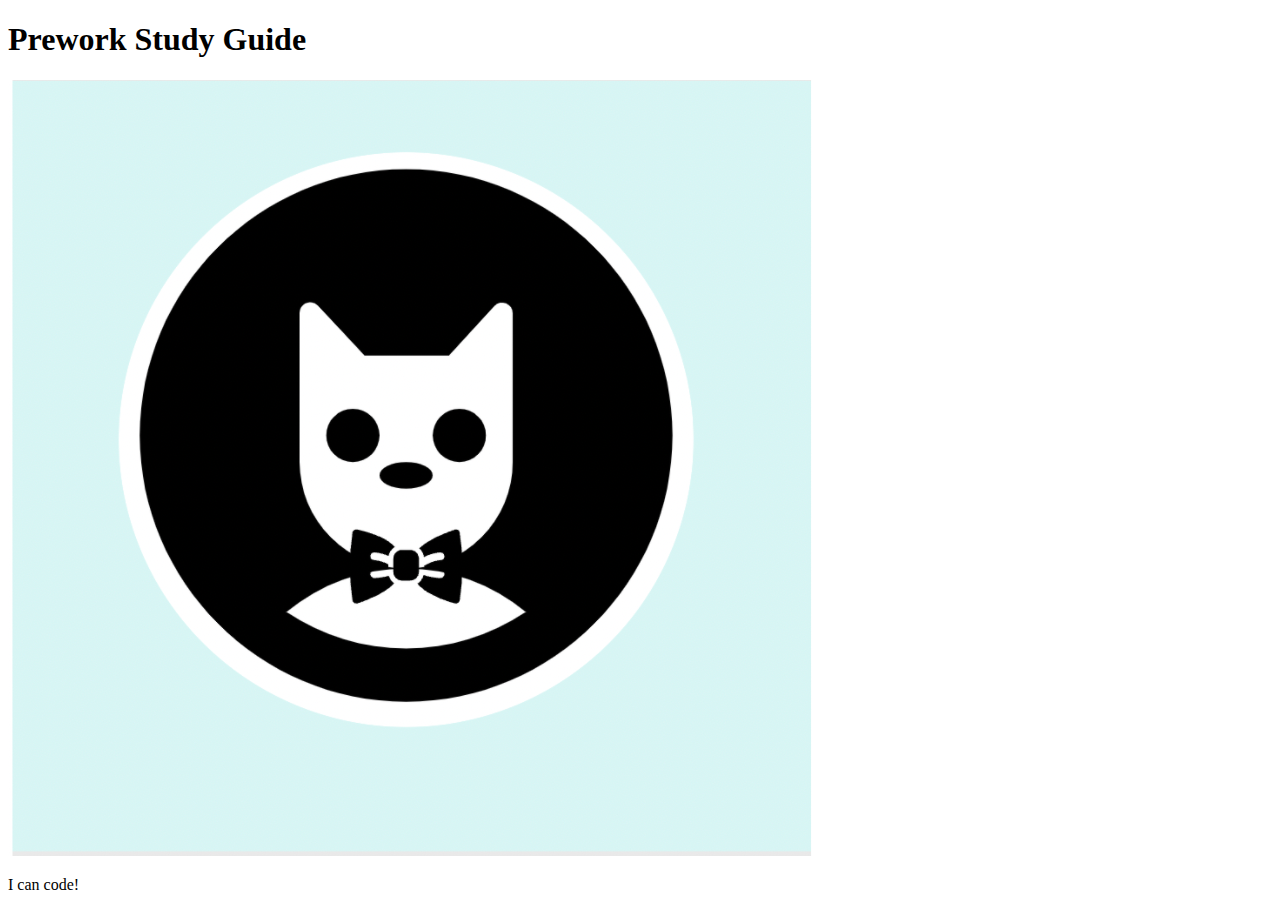
==== prework-study-guide/index.html @ 6fad0e53 "fixed bug in html file header" ====
<!DOCTYPE html>
<html lang="en">
  <head>
    <meta charset="UTF-8" />
    <meta http-equiv="X-UA-Compatible" content="IE=edge" />
    <meta name="viewport" content="width=device-width, initial-scale=1.0" />
    <title>Prework Study Guide</title>
  </head>
  <body>
    <header id="header">
      <h1>Prework Study Guide</h1>
      <img src="./assets/bowtie-cat.png" alt="Profile image of cat wearing a bow tie." />
    </header>
    <main>
      <!-- Student code goes here -->
    </main>

    <footer>
      <p>I can code!</p>
    </footer>
  </body>
</html>
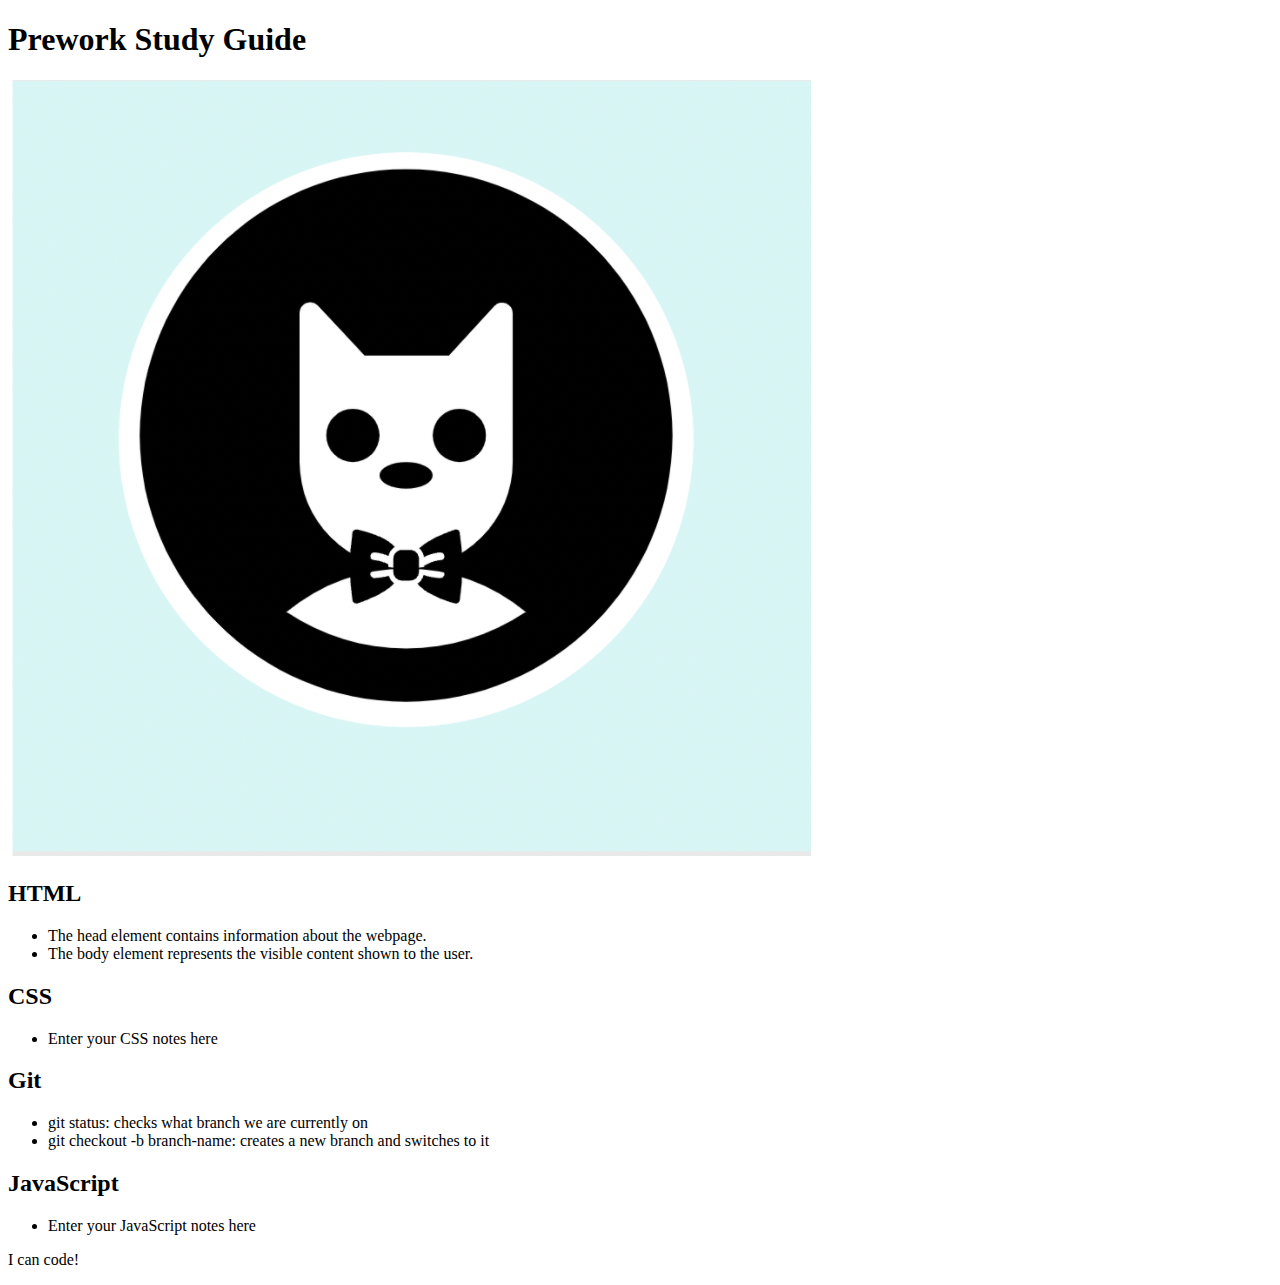
==== commit 72f2228f: "added code to HTML file" ====
--- a/prework-study-guide/index.html
+++ b/prework-study-guide/index.html
@@ -12,7 +12,43 @@
       <img src="./assets/bowtie-cat.png" alt="Profile image of cat wearing a bow tie." />
     </header>
     <main>
-      <!-- Student code goes here -->
+      <section class="card" id="html-section">
+       
+        <h2>HTML</h2>
+        <ul>
+          <li>The head element contains information about the webpage.</li>
+          <li>The body element represents the visible content shown to the user.</li>
+        </ul>
+
+      </section>
+   
+      <section class="card" id="css-section">
+        
+        <h2>CSS</h2>
+        <ul>
+          <li>Enter your CSS notes here</li>
+        </ul>
+   
+      </section>
+   
+      <section class="card" id="git-section">
+
+        <h2>Git</h2>
+        <ul>
+          <li>git status: checks what branch we are currently on</li>
+          <li>git checkout -b branch-name: creates a new branch and switches to it</li>
+        </ul>
+   
+      </section>
+   
+      <section class="card" id="javascript-section">
+
+        <h2>JavaScript</h2>
+        <ul>
+          <li>Enter your JavaScript notes here</li>
+        </ul>
+   
+      </section>
     </main>
 
     <footer>
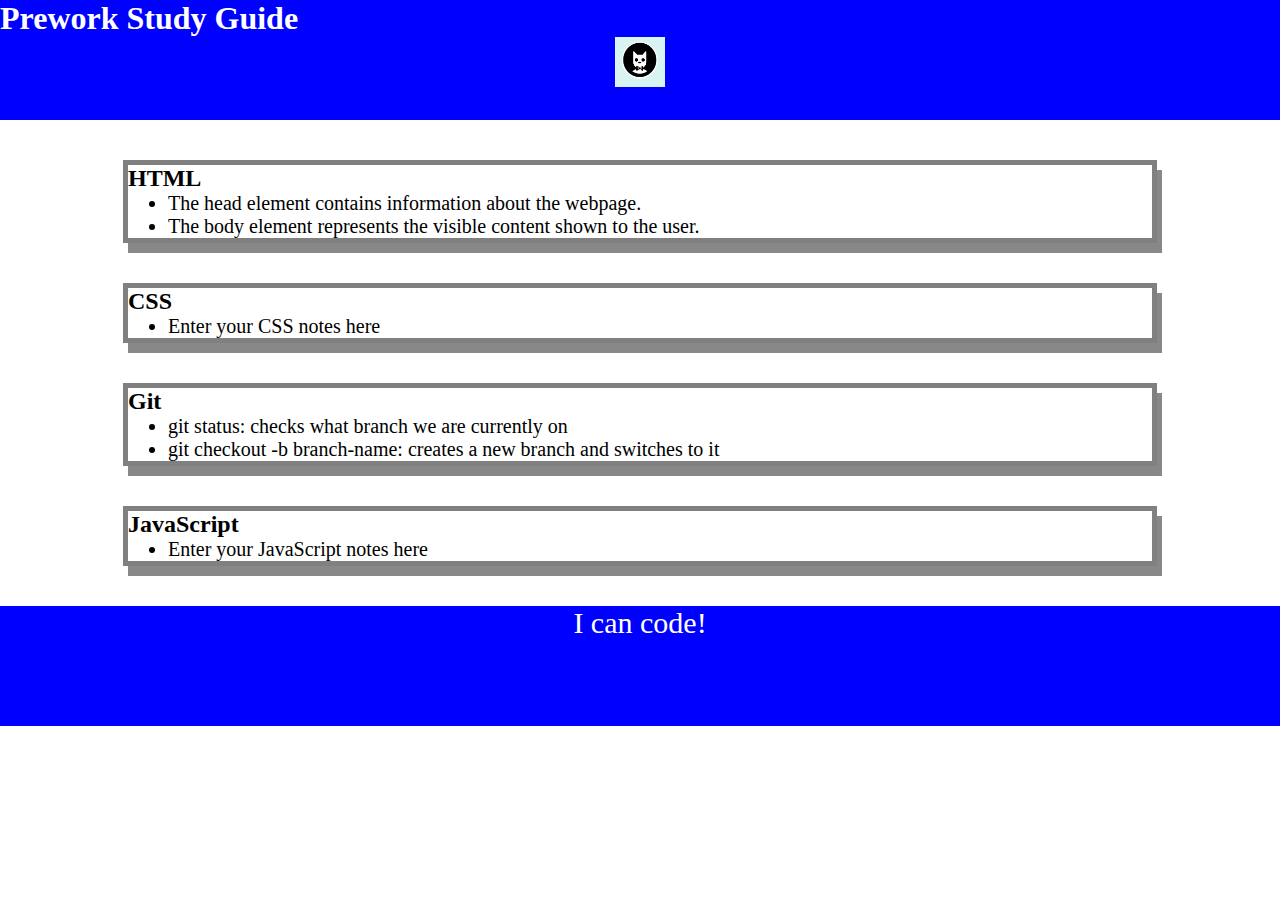
==== commit 701d7fc8: "added CSS to project" ====
--- a/prework-study-guide/index.html
+++ b/prework-study-guide/index.html
@@ -4,6 +4,7 @@
     <meta charset="UTF-8" />
     <meta http-equiv="X-UA-Compatible" content="IE=edge" />
     <meta name="viewport" content="width=device-width, initial-scale=1.0" />
+    <link rel="stylesheet" href="./assets/style.css">
     <title>Prework Study Guide</title>
   </head>
   <body>
--- a/prework-study-guide/assets/style.css
+++ b/prework-study-guide/assets/style.css
@@ -0,0 +1,36 @@
+* {
+    margin: 0;
+    padding: 0;
+}
+
+header,
+footer {
+    width: 100%;
+    height: 120px;
+    background-color: blue;
+    color: white;
+}
+
+img {
+    display: block;
+    height: 50px;
+    width: 50px;
+    margin-left: auto;
+    margin-right: auto;
+}
+
+ul {
+    padding-left: 40px;
+    font-size: 20px;
+}
+
+p {
+    text-align: center;
+    font-size: 30px;
+  }
+  .card {
+    width: 80%;
+    margin: 40px auto;
+    border: 5px solid gray;
+    box-shadow: 5px 10px #888888;
+  }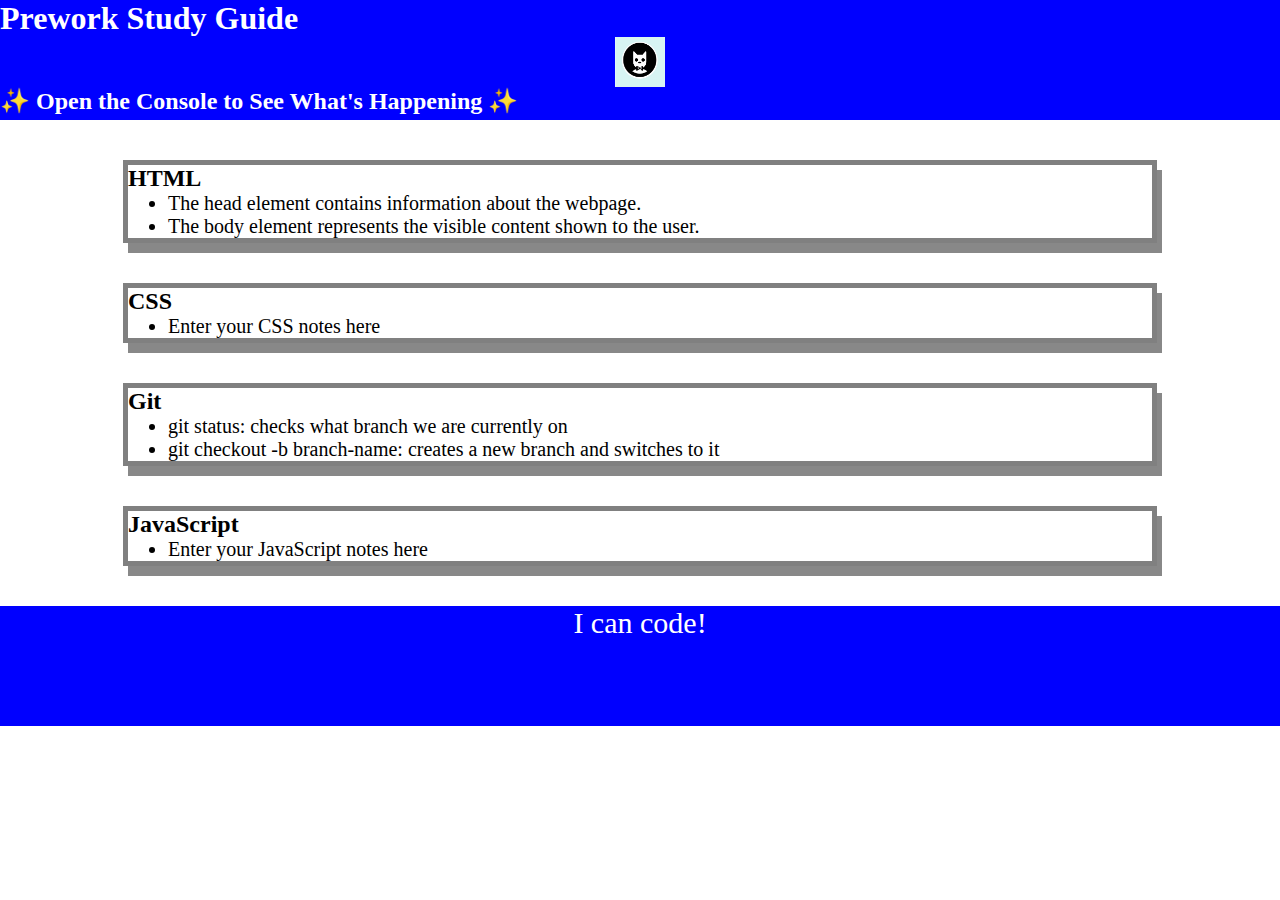
==== commit 55509f81: "<your message here>" ====
--- a/prework-study-guide/index.html
+++ b/prework-study-guide/index.html
@@ -11,6 +11,7 @@
     <header id="header">
       <h1>Prework Study Guide</h1>
       <img src="./assets/bowtie-cat.png" alt="Profile image of cat wearing a bow tie." />
+      <h2>✨ Open the Console to See What's Happening ✨</h2>
     </header>
     <main>
       <section class="card" id="html-section">
@@ -55,5 +56,6 @@
     <footer>
       <p>I can code!</p>
     </footer>
+    <script src="./assets/script.js"></script>
   </body>
 </html>
